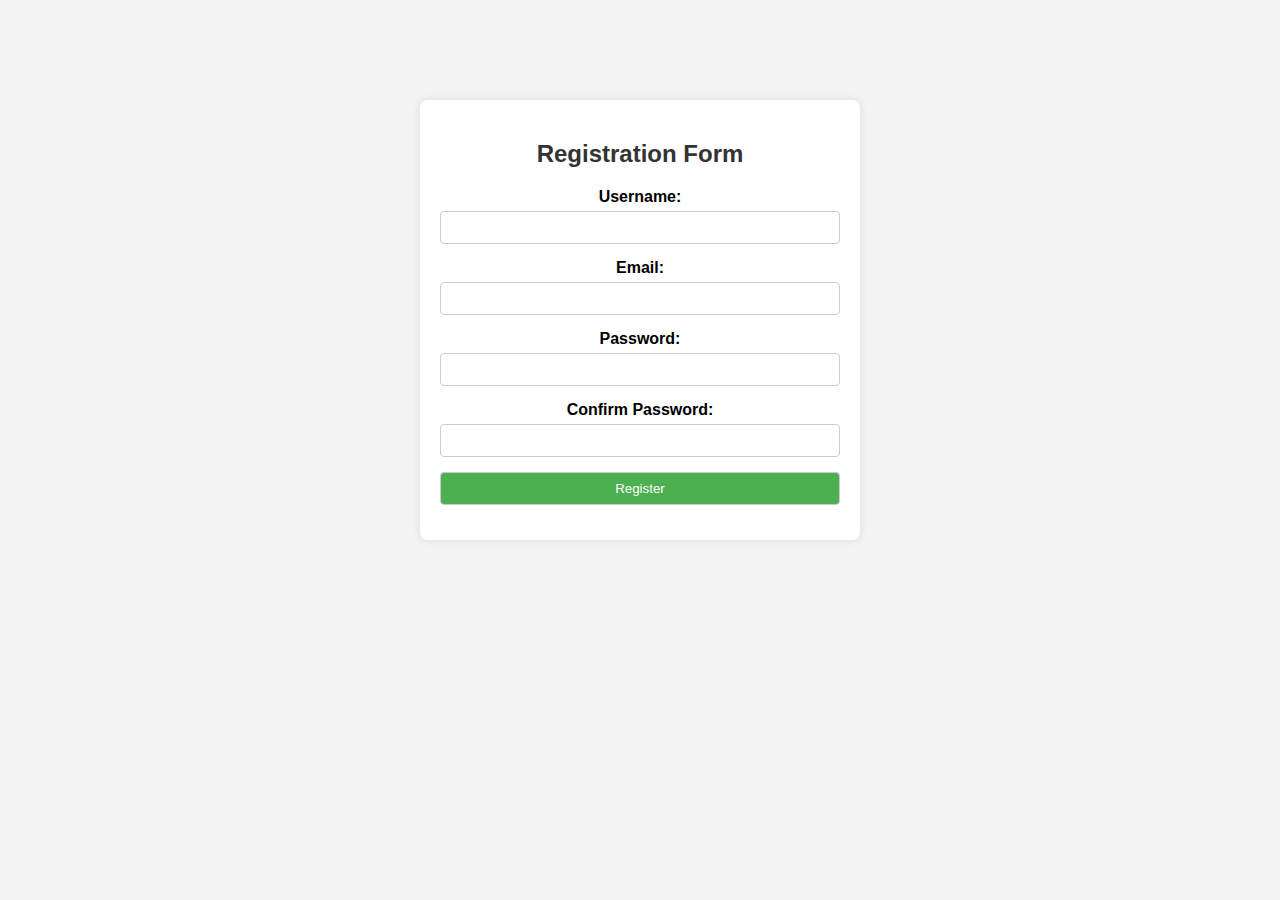
==== 00_Tugasan/Tugasan_2/book-reg.html @ 9bfb0cc4 "add pages" ====
<!DOCTYPE html>
<html lang="en">
<head>
    <meta charset="UTF-8">
    <meta name="viewport" content="width=device-width, initial-scale=1.0">
    <title>Registration Form</title>
    <style>
        body {
            font-family: Arial, sans-serif;
            background-color: #f4f4f4;
            text-align: center;
            margin: 0;
            padding: 0;
        }

        .registration-container {
            max-width: 400px;
            margin: 100px auto;
            padding: 20px;
            background-color: #ffffff;
            border-radius: 8px;
            box-shadow: 0 0 10px rgba(0, 0, 0, 0.1);
        }

        .registration-container h2 {
            color: #333333;
        }

        .registration-form {
            margin-top: 20px;
        }

        .form-group {
            margin-bottom: 15px;
        }

        .form-group label {
            display: block;
            font-weight: bold;
            margin-bottom: 5px;
        }

        .form-group input {
            width: 100%;
            padding: 8px;
            border: 1px solid #ccc;
            border-radius: 4px;
            box-sizing: border-box;
        }

        .form-group input[type="submit"] {
            background-color: #4caf50;
            color: #ffffff;
            cursor: pointer;
        }
    </style>
</head>
<body>

<div class="registration-container">
    <h2>Registration Form</h2>
    <form class="registration-form" action="your_registration_processing_script.php" method="post">
        <div class="form-group">
            <label for="username">Username:</label>
            <input type="text" id="username" name="username" required>
        </div>

        <div class="form-group">
            <label for="email">Email:</label>
            <input type="email" id="email" name="email" required>
        </div>

        <div class="form-group">
            <label for="password">Password:</label>
            <input type="password" id="password" name="password" required>
        </div>

        <div class="form-group">
            <label for="confirm-password">Confirm Password:</label>
            <input type="password" id="confirm-password" name="confirm-password" required>
        </div>

        <div class="form-group">
            <input type="submit" value="Register">
        </div>
    </form>
</div>

</body>
</html>
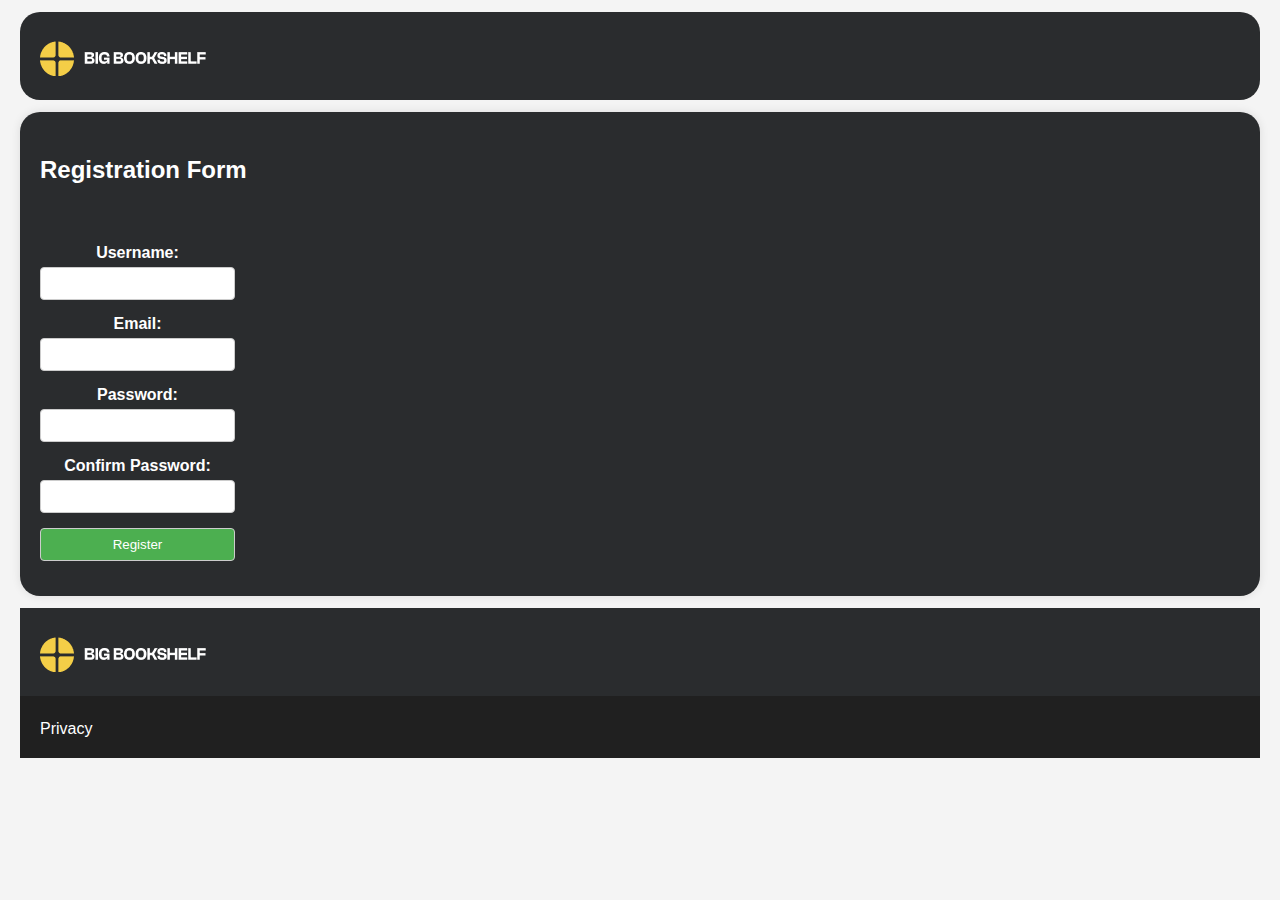
==== commit 02bfe2df: "major update" ====
--- a/00_Tugasan/Tugasan_2/book-reg.html
+++ b/00_Tugasan/Tugasan_2/book-reg.html
@@ -17,7 +17,7 @@
             max-width: 400px;
             margin: 100px auto;
             padding: 20px;
-            background-color: #ffffff;
+            background-color: #2A2C2E;
             border-radius: 8px;
             box-shadow: 0 0 10px rgba(0, 0, 0, 0.1);
         }
@@ -53,37 +53,79 @@
             color: #ffffff;
             cursor: pointer;
         }
+
+        .box {    
+        max-width: auto;
+        min-height: auto;
+        }
+    .text {
+        text-align: center;
+        font-size: 16px;
+        font-family: "Inter", sans-serif;
+        font-weight: 400;
+        font-style: normal;
+        }
+    .button {
+        padding: 16px;
+        border-radius: 16px;
+        flex-wrap: wrap;
+        font-size: 16px;
+        font-family: "Inter", sans-serif;
+        font-weight: 500;
+        font-style: normal;
+        }
+    .container {    
+        max-width: auto;
+        min-height: auto;
+        }
     </style>
 </head>
 <body>
-
-<div class="registration-container">
-    <h2>Registration Form</h2>
-    <form class="registration-form" action="your_registration_processing_script.php" method="post">
-        <div class="form-group">
-            <label for="username">Username:</label>
-            <input type="text" id="username" name="username" required>
+    <div class="box" style="display: flex; flex-direction: row; gap: 20px; justify-content: space-between; align-items: center; flex-wrap: wrap; padding-top: 24px; padding-left: 20px; padding-right: 20px; padding-bottom: 20px; border-radius: 20px; background-color:#2A2C2E; max-width: 1200px; margin: auto; margin-top: 12px;">
+        <a href="index.html"><div><img src="Assets/logo.png" alt="" width="166px" height="40px"></div></a>
+            </div>       
         </div>
 
-        <div class="form-group">
-            <label for="email">Email:</label>
-            <input type="email" id="email" name="email" required>
-        </div>
+<div class="registration-container" style="display: flex; flex-direction: column; gap: 20px; justify-content: space-between; align-items: start; flex-wrap: wrap; padding-top: 24px; padding-left: 20px; padding-right: 20px; padding-bottom: 20px; border-radius: 20px; background-color:#2A2C2E; max-width: 1200px; margin: auto; margin-top: 12px;">
+    <h2 style="display: font; color: #ffffff;">Registration Form</h2>
+    <div class="container">
+        <form class="registration-form">
+            <div class="form-group" style="display: font; color: #ffffff;">
+                <label for="username">Username:</label>
+                <input type="text" id="username" name="username" required>
+            </div>
+    
+            <div class="form-group" style="display: font; color: #ffffff;">
+                <label for="email">Email:</label>
+                <input type="email" id="email" name="email" required>
+            </div>
+    
+            <div class="form-group" style="display: font; color: #ffffff;">
+                <label for="password">Password:</label>
+                <input type="password" id="password" name="password" required>
+            </div>
+    
+            <div class="form-group" style="display: font; color: #ffffff;">
+                <label for="confirm-password">Confirm Password:</label>
+                <input type="password" id="confirm-password" name="confirm-password" required>
+            </div>
+    
+            <div class="form-group">
+                <input type="submit" value="Register">
+            </div>
+        </form>
+    </div>
+</div>
 
-        <div class="form-group">
-            <label for="password">Password:</label>
-            <input type="password" id="password" name="password" required>
-        </div>
+<div class="box" style="display: flex; flex-direction: row; gap: 20px; justify-content: space-between; align-items: center; flex-wrap: wrap; padding-top: 24px; padding-left: 20px; padding-right: 20px; padding-bottom: 20px; border-radius: 0px; background-color:#2A2C2E; max-height: 80px;margin-top: 12px; max-width: 1200px; margin: auto; margin-top: 12px;">
+    <div><img src="Assets/logo.png" alt="" width="166px" height="40px"></div>
 
-        <div class="form-group">
-            <label for="confirm-password">Confirm Password:</label>
-            <input type="password" id="confirm-password" name="confirm-password" required>
-        </div>
+</div>
 
-        <div class="form-group">
-            <input type="submit" value="Register">
-        </div>
-    </form>
+
+<div class="box" style="display: flex; flex-direction: row; gap: 20px; justify-content: space-between; align-items: center; flex-wrap: wrap; padding-top: 24px; padding-left: 20px; padding-right: 20px; padding-bottom: 20px; border-radius: 0px; background-color:#000000DE; max-height: 40px; max-width: 1200px; margin: auto; margin-bottom: 0px;">
+    <div class=" text" style="color: white;">Privacy</div>
+    
 </div>
 
 </body>
